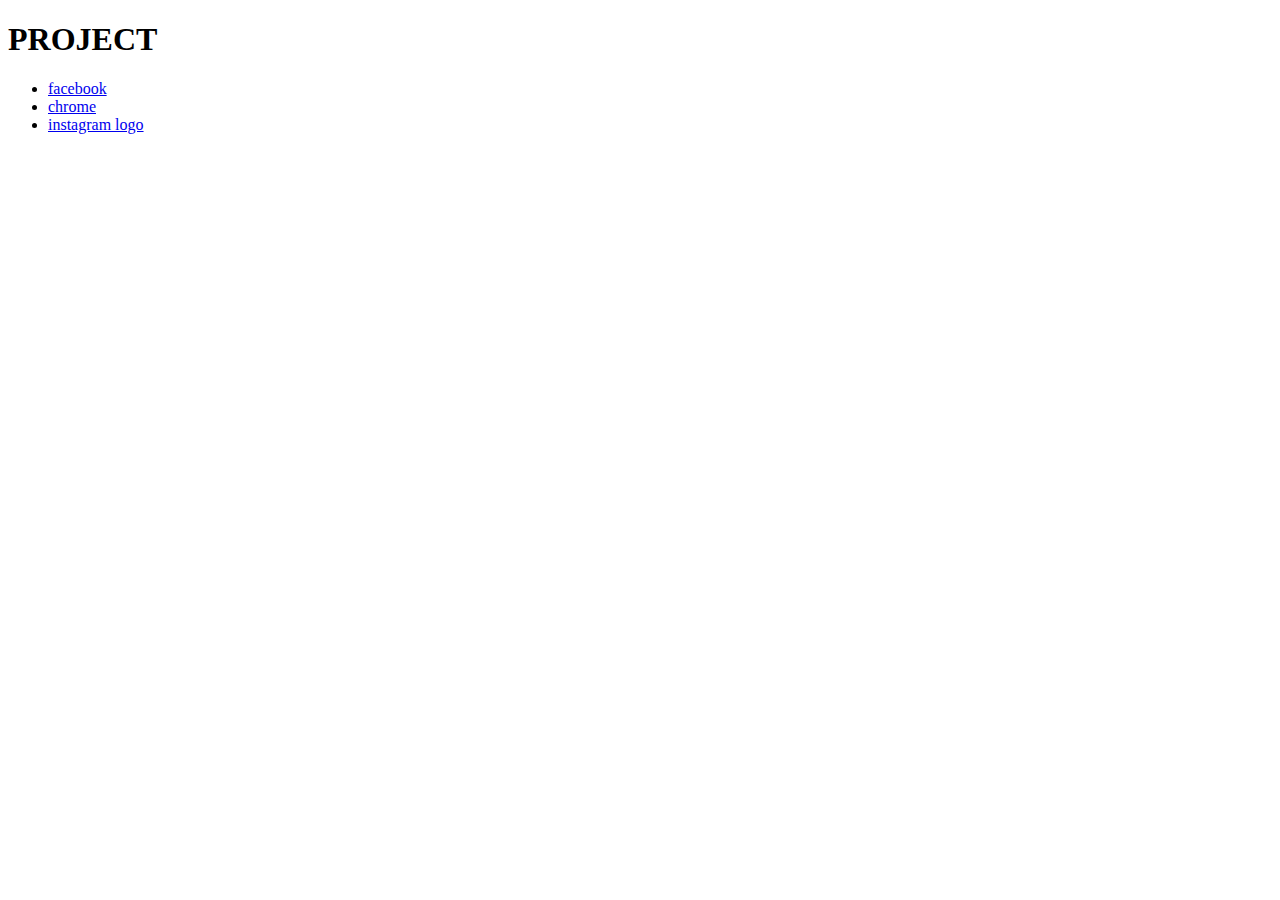
==== index.html @ 085dda84 "Add files via upload" ====
<!DOCTYPE html>
<html lang="en">
<head>
    <meta charset="UTF-8">
    <meta http-equiv="X-UA-Compatible" content="IE=edge">
    <meta name="viewport" content="width=device-width, initial-scale=1.0">
    <title>Document</title>
    <link rel="stylesheet" href="/assests/css/index.css">
</head>
<body>
    <h1> PROJECT</h1>
    <div class="div1">
        <ul>
            <li> <a href="/facebook.html"> facebook</a></li>
            <li> <a href="/chrome.html"> chrome</a></li>
            <li> <a href="/instagram.html"> instagram logo</a></li>
        </ul>
    </div>
     <section>
        <div class="slider">
            <div class="one">
                 <h2> <a href=""> </a></h2>
            </div>
            <div class="two">
                   <h2> <a href=""></a></h2>
            </div>
            <div  class="three">
                    <h2> <a href=""></a></h2>
            </div>
            <div class="four">
                  <h2> <a href=""></a></h2>
            </div>
                 <div class="five">
                    <h2> <a href=""></a></h2>
                 </div>
                 <div class="six">
                    <h2> <a href=""></a></h2>
                 </div>
        </div>
     </section>
</body>
</html>
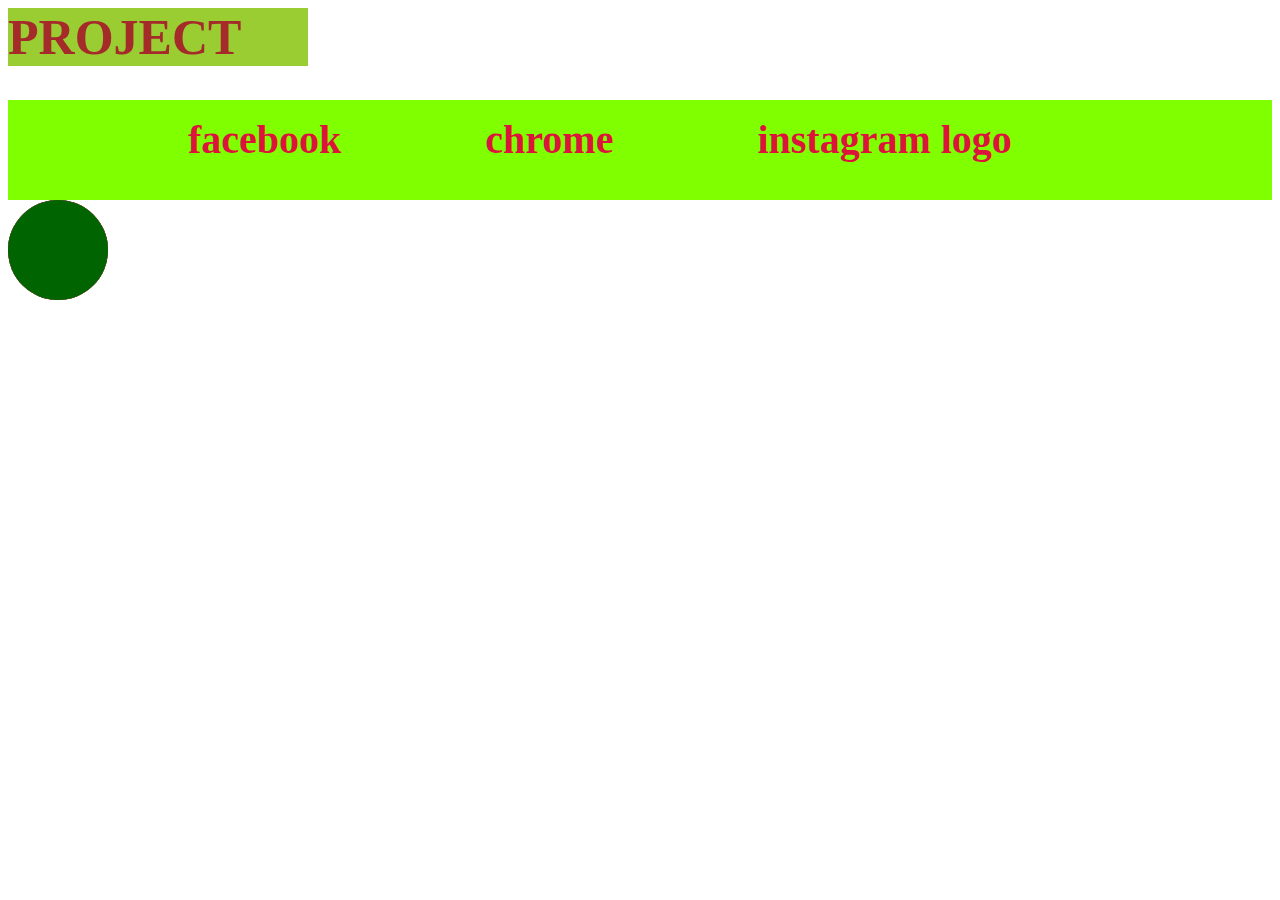
==== commit e500e76c: "Add files via upload" ====
--- a/index.html
+++ b/index.html
@@ -5,15 +5,15 @@
     <meta http-equiv="X-UA-Compatible" content="IE=edge">
     <meta name="viewport" content="width=device-width, initial-scale=1.0">
     <title>Document</title>
-    <link rel="stylesheet" href="/assests/css/index.css">
+    <link rel="stylesheet" href="index.css">
 </head>
 <body>
     <h1> PROJECT</h1>
     <div class="div1">
         <ul>
-            <li> <a href="/facebook.html"> facebook</a></li>
-            <li> <a href="/chrome.html"> chrome</a></li>
-            <li> <a href="/instagram.html"> instagram logo</a></li>
+            <li> <a href="projects/facebook.html"> facebook</a></li>
+            <li> <a href="projects/chrome.html"> chrome</a></li>
+            <li> <a href="projects/instagram.html"> instagram logo</a></li>
         </ul>
     </div>
      <section>
--- a/index.css
+++ b/index.css
@@ -0,0 +1,331 @@
+*body{
+    margin: 0px;
+    padding: 0px;
+}
+h1{
+    margin-top: 0px;
+    width: 300px;
+    color: brown;
+    background-color: yellowgreen;
+      font-size: 50px;
+}
+h1:hover{
+    background-color: crimson;
+    color: darkgreen;
+}
+  .div1{
+    display: flex;
+    background-color: chartreuse;
+    height: 100px;
+    margin-top: 5px;
+  }
+ .div1 ul{
+    list-style-type: none;
+  }
+ .div1 ul li{
+      display: inline;
+      margin-left: 140px;
+  }
+.div1 ul li  a{
+    color: crimson;
+    font-size:40px;
+    font-family:fantasy;
+    font-weight:900;
+    text-decoration: none;
+    transform: 2s all;
+  }
+  a:hover{
+    background-color:cyan;
+    color:blueviolet;
+  }
+  .slider{
+    height: 400px;
+    animation-name: rrrr;
+    animation-duration: 3s;
+    animation-delay: 1s;
+    animation-iteration-count: infinite;
+  }
+  @keyframes rrrr{
+    from{
+      background-color: aqua;
+    }
+    to{
+      background-color: violet;
+    }
+  }
+  .one{
+    height: 100px;
+    width: 100px;
+    border-radius: 50%;
+    background-color: blueviolet;
+    position: absolute;
+       /*animation starts here*/
+
+       animation-name: one;
+       animation-duration: 2s;
+       animation-delay: 1s;
+       animation-iteration-count: infinite;
+    
+  }
+  @keyframes one{
+               from{
+                background-color: blue;
+               }
+               to{
+                background-color:deeppink;
+               }
+          0%{
+            top: 200px;
+            left: 0px;
+          }
+          20%{
+            top: 450px;
+            left: 200px;
+          }
+          40%{
+            top: 200px;
+            left: 400px;
+          }
+          60%{
+            top: 450px;
+            left: 600px;
+          }
+          80%{
+            top:200px;
+            left: 800px;
+          }
+          100%{
+            top: 450px;
+            left: 1000px;
+          }
+  }
+  .two{
+    height: 100px;
+    width: 100px;
+    border-radius: 50%;
+    background-color:chocolate;
+    position: absolute;
+       /*animation starts here*/
+
+       animation-name: two;
+       animation-duration: 3s;
+       animation-delay: 2s;
+       animation-iteration-count: infinite;
+    
+  }
+  @keyframes two{
+               from{
+                background-color:cyan;
+               }
+               to{
+                background-color:darkgoldenrod;
+               }
+          0%{
+            top: 240px;
+            left: 0px;
+          }
+          20%{
+            top: 450px;
+            left: 200px;
+          }
+          40%{
+            top: 240px;
+            left: 400px;
+          }
+          60%{
+            top: 450px;
+            left: 600px;
+          }
+          80%{
+            top:240px;
+            left: 800px;
+          }
+          100%{
+            top: 450px;
+            left: 1000px;
+          }
+  }
+  .three{
+    height: 100px;
+    width: 100px;
+    border-radius: 50%;
+    background-color:darkgreen;
+    position: absolute;
+       /*animation starts here*/
+
+       animation-name: three;
+       animation-duration: 4s;
+       animation-delay: 1s;
+       animation-iteration-count: infinite;
+    
+  }
+  @keyframes three{
+               from{
+                background-color:indigo;
+               }
+               to{
+                background-color:blue;
+               }
+          0%{
+            top: 220px;
+            left: 0px;
+          }
+          20%{
+            top: 450px;
+            left: 200px;
+          }
+          40%{
+            top: 220px;
+            left: 400px;
+          }
+          60%{
+            top: 450px;
+            left: 600px;
+          }
+          80%{
+            top:220px;
+            left: 800px;
+          }
+          100%{
+            top: 450px;
+            left: 1000px;
+          }
+  }
+  .four{
+    height: 100px;
+    width: 100px;
+    border-radius: 50%;
+    background-color: blueviolet;
+    position: absolute;
+       /*animation starts here*/
+
+       animation-name: four;
+       animation-duration: 2s;
+       animation-delay: 1s;
+       animation-iteration-count: infinite;
+    
+  }
+  @keyframes four{
+               from{
+                background-color: blue;
+               }
+               to{
+                background-color:deeppink;
+               }
+          0%{
+            top: 200px;
+             right: 0px;
+          }
+          20%{
+            top: 450px;
+             right: 200px;
+          }
+          40%{
+            top: 200px;
+            right: 400px;
+          }
+          60%{
+            top: 450px;
+            right: 600px;
+          }
+          80%{
+            top:200px;
+            right: 800px;
+          }
+          100%{
+            top: 450px;
+            right: 1000px;
+          }
+  }
+  .five{
+    height: 100px;
+    width: 100px;
+    border-radius: 50%;
+    background-color:chocolate;
+    position: absolute;
+       /*animation starts here*/
+
+       animation-name: five;
+       animation-duration: 3s;
+       animation-delay: 2s;
+       animation-iteration-count: infinite;
+    
+  }
+  @keyframes five{
+               from{
+                background-color:cyan;
+               }
+               to{
+                background-color:darkgoldenrod;
+               }
+          0%{
+            top: 240px;
+            right: 0px;
+          }
+          20%{
+            top: 450px;
+            right: 200px;
+          }
+          40%{
+            top: 240px;
+            right: 400px;
+          }
+          60%{
+            top: 450px;
+            right: 600px;
+          }
+          80%{
+            top:240px;
+            right: 800px;
+          }
+          100%{
+            top: 450px;
+            right: 1000px;
+          }
+        }
+        .six{
+          height: 100px;
+          width: 100px;
+          border-radius: 50%;
+          background-color:darkgreen;
+          position: absolute;
+             /*animation starts here*/
+      
+             animation-name: six;
+             animation-duration: 4s;
+             animation-delay: 1s;
+             animation-iteration-count: infinite;
+          
+        }
+        @keyframes six{
+                     from{
+                      background-color:indigo;
+                     }
+                     to{
+                      background-color:blue;
+                     }
+                0%{
+                  top: 220px;
+                  right: 0px;
+                }
+                20%{
+                  top: 450px;
+                  right: 200px;
+                }
+                40%{
+                  top: 220px;
+                  right: 400px;
+                }
+                60%{
+                  top: 450px;
+                  right: 600px;
+                }
+                80%{
+                  top:220px;
+                  right: 800px;
+                }
+                100%{
+                  top: 450px;
+                  right: 1000px;
+                }
+        }